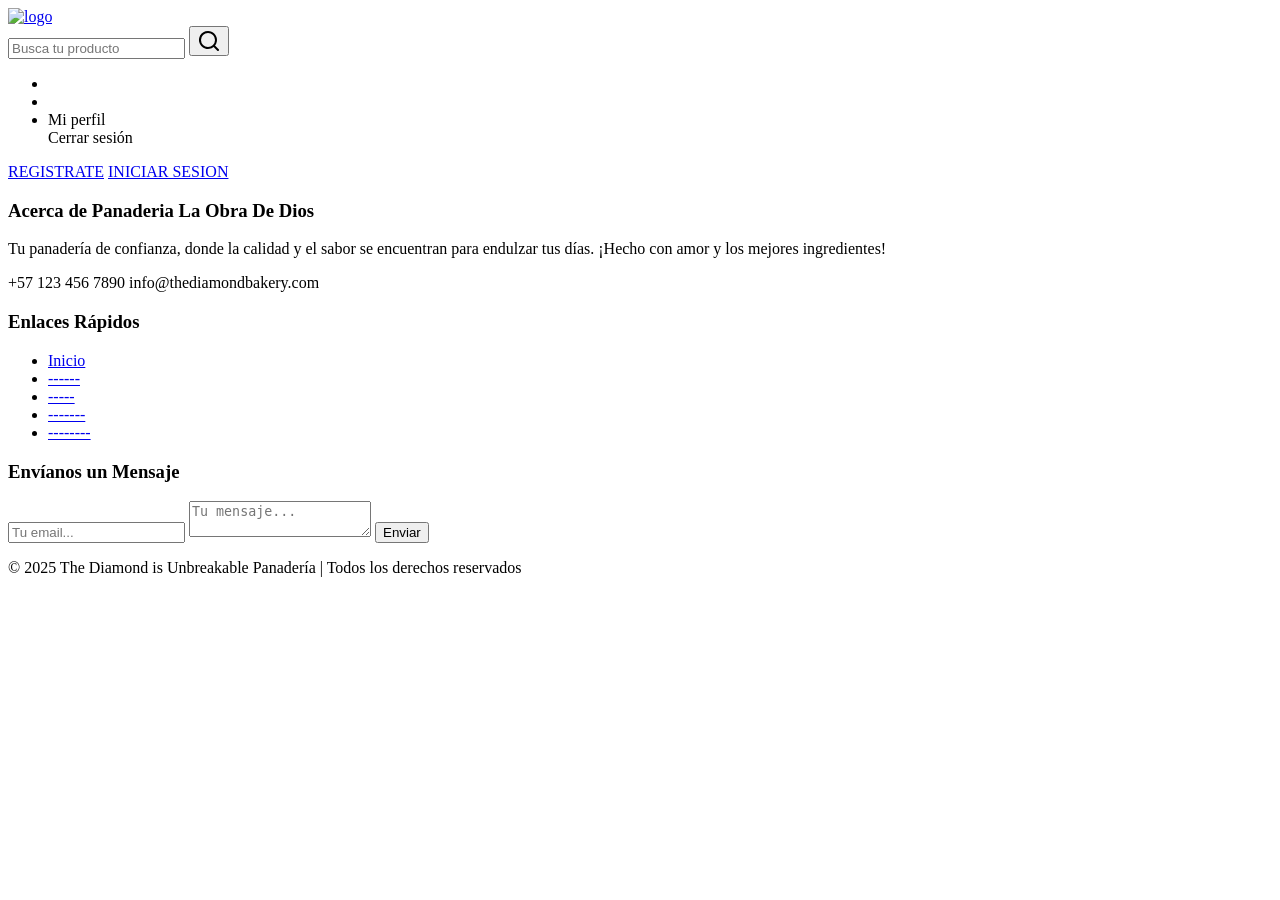
==== public/index.html @ 5c3ebcf6 "Merge pull request #28 from DanielEstebanDiazYepes/daniel_diaz se cambio el logo y se agrego el foot" ====
<head>
    <meta charset="UTF-8" />
    <meta name="viewport" content="width=device-width, initial-scale=1.0" />
    <title>PANADERIA THE DIAMOND IS UNBREAKABLE</title>
    <link href="https://fonts.googleapis.com/css2?family=Montserrat:wght@400;700&display=swap" rel="stylesheet">
    <link rel="stylesheet" href="/css/index/navbar.css" />
    <link rel="stylesheet" href="/css/index/footer.css" />
    <link rel="stylesheet" href="/css/index/body.css" />
    <link rel="stylesheet" href="/css/index/card-products.css" />
    <link href="https://fonts.googleapis.com/css2?family=Material+Symbols+Outlined" rel="stylesheet" />
    <script src="https://kit.fontawesome.com/791268bd33.js"crossorigin="anonymous"></script>
    <script src="/js/index/products.js"></script>
    <script src="/js/index/navbar-Functionalities.js"></script>
</head>
<body>
    <header>
      <div class="container-items">
        <div class="container_logo">
          <a href="/index.html">
            <img src="/resources/LA OBRA DE DIOS LOGO.png"class="img_logo"alt="logo"/>
          </a>
        </div>
        <div id ="user-info-container">
        <div id ="user-info" class="user-info"></div></div>
        <div class="container-search-filter">
          <div class="container-search">
            <form class="text_search" id="search-form">
              <input type="text" class="bar_search" id="search-input" placeholder="Busca tu producto"/>
              <button class="icon-search" id="search-icon"> 
            <svg xmlns="http://www.w3.org/2000/svg" width="24" height="24" viewBox="0 0 24 24">
              <path fill="currentColor"d="M21.71 20.29L18 16.61A9 9 0 1 0 16.61 18l3.68 3.68a1 1 0 0 0 1.42 0a1 1 0 0 0 0-1.39ZM11 18a7 7 0 1 1 7-7a7 7 0 0 1-7 7Z"/>
            </svg>
            </button>
            </form>
          </div>
        </div>
 
        <div class="container-list">
          <ul class="container_shopping_cart-favorite-profile_icon">
            <li>
              <a href="/pages/user/cart.html" class="shopping_cart">
                <i class="fa-solid fa-cart-shopping"></i>
              </a>
            </li>
            <li>
              <a href="/pages/user/favorites.html" class="favorite">
                <i class="fa-solid fa-star"></i>
              </a>
            </li>
            <li>
                <div class="user-select">
                  <div class="select-trigger">
                    <i class="fa-solid fa-user"></i>
                  </div>
                  <div class="select-options">
                    <div class="option" id="profile-btn">Mi perfil</div>
                    <div class="option" id="logout-btn">Cerrar sesión</div>
                  </div>
                </div>              
            </li>
          </ul>
        </div>
      </div>
    </header>
    
    <main>
      <section class="container-banner"><div class="conteiner-main">
          <div class="conteiner-row" >
            <div class="conteiner-info" id="container-btn-log-reg-text">
              <div class="conteiner-button">
                <a href="/pages/auth/register.html" class="button">REGISTRATE</a>
                <a href="/pages/auth/login.html" class="button">INICIAR SESION</a>
              </div>
            </div>
          </div>
        </div>
      </section>

      <section class="product-section">
        <div id="product-container" class="product-grid"></div> </section>
    </main>

    <footer class="footer">
        <div class="footer-content">
            <div class="footer-section about">
                <h3>Acerca de Panaderia La Obra De Dios</h3>
                <p>Tu panadería de confianza, donde la calidad y el sabor se encuentran para endulzar tus días. ¡Hecho con amor y los mejores ingredientes!</p>
                <div class="contact">
                    <span><i class="fa-solid fa-phone"></i> +57 123 456 7890</span>
                    <span><i class="fa-solid fa-envelope"></i> info@thediamondbakery.com</span>
                </div>
                <div class="socials">
                    <a href="#"><i class="fa-brands fa-facebook-f"></i></a>
                    <a href="#"><i class="fa-brands fa-instagram"></i></a>
                    <a href="#"><i class="fa-brands fa-twitter"></i></a>
                    <a href="#"><i class="fa-brands fa-tiktok"></i></a>
                </div>
            </div>

            <div class="footer-section links">
                <h3>Enlaces Rápidos</h3>
                <ul>
                    <li><a href="/index.html">Inicio</a></li>
                    <li><a href="/pages/products.html">------</a></li>
                    <li><a href="/pages/about-us.html">-----</a></li>
                    <li><a href="/pages/contact.html">-------</a></li>
                    <li><a href="/pages/faq.html">--------</a></li>
                </ul>
            </div>

            <div class="footer-section contact-form">
                <h3>Envíanos un Mensaje</h3>
                <form action="#" method="post">
                    <input type="email" name="email" class="text-input contact-input" placeholder="Tu email...">
                    <textarea name="message" class="text-input contact-input" placeholder="Tu mensaje..."></textarea>
                    <button type="submit" class="btn contact-btn">
                        <i class="fa-solid fa-paper-plane"></i> Enviar
                    </button>
                </form>
            </div>
        </div>

        <div class="footer-bottom">
            &copy; 2025 The Diamond is Unbreakable Panadería | Todos los derechos reservados
        </div>
    </footer>
</body>
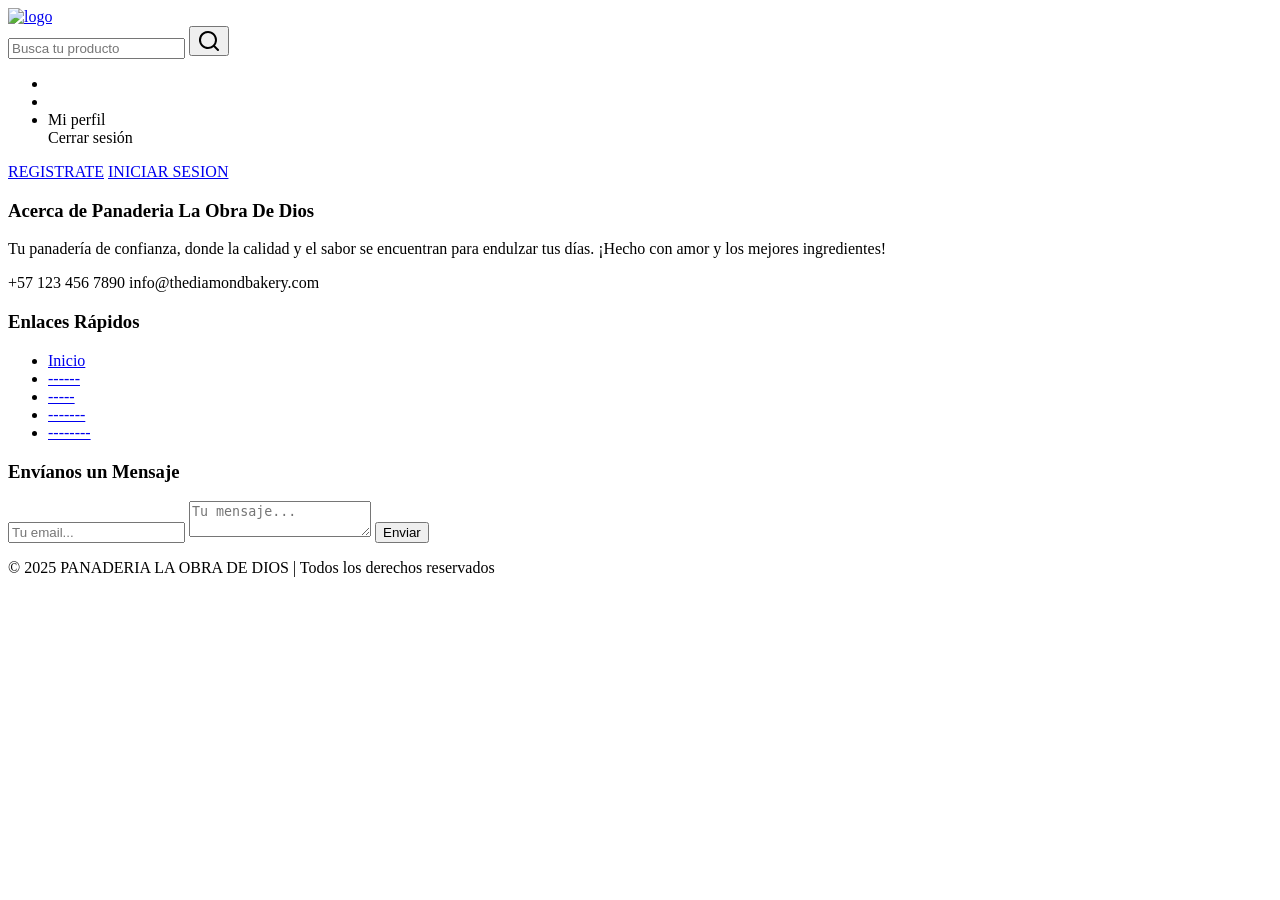
==== commit 3f97747f: "Merge pull request #29 from DanielEstebanDiazYepes/daniel_diaz se agrego verificaciones de sesion en" ====
--- a/public/index.html
+++ b/public/index.html
@@ -121,7 +121,7 @@
         </div>
 
         <div class="footer-bottom">
-            &copy; 2025 The Diamond is Unbreakable Panadería | Todos los derechos reservados
+            &copy; 2025 PANADERIA LA OBRA DE DIOS | Todos los derechos reservados
         </div>
     </footer>
 </body>
